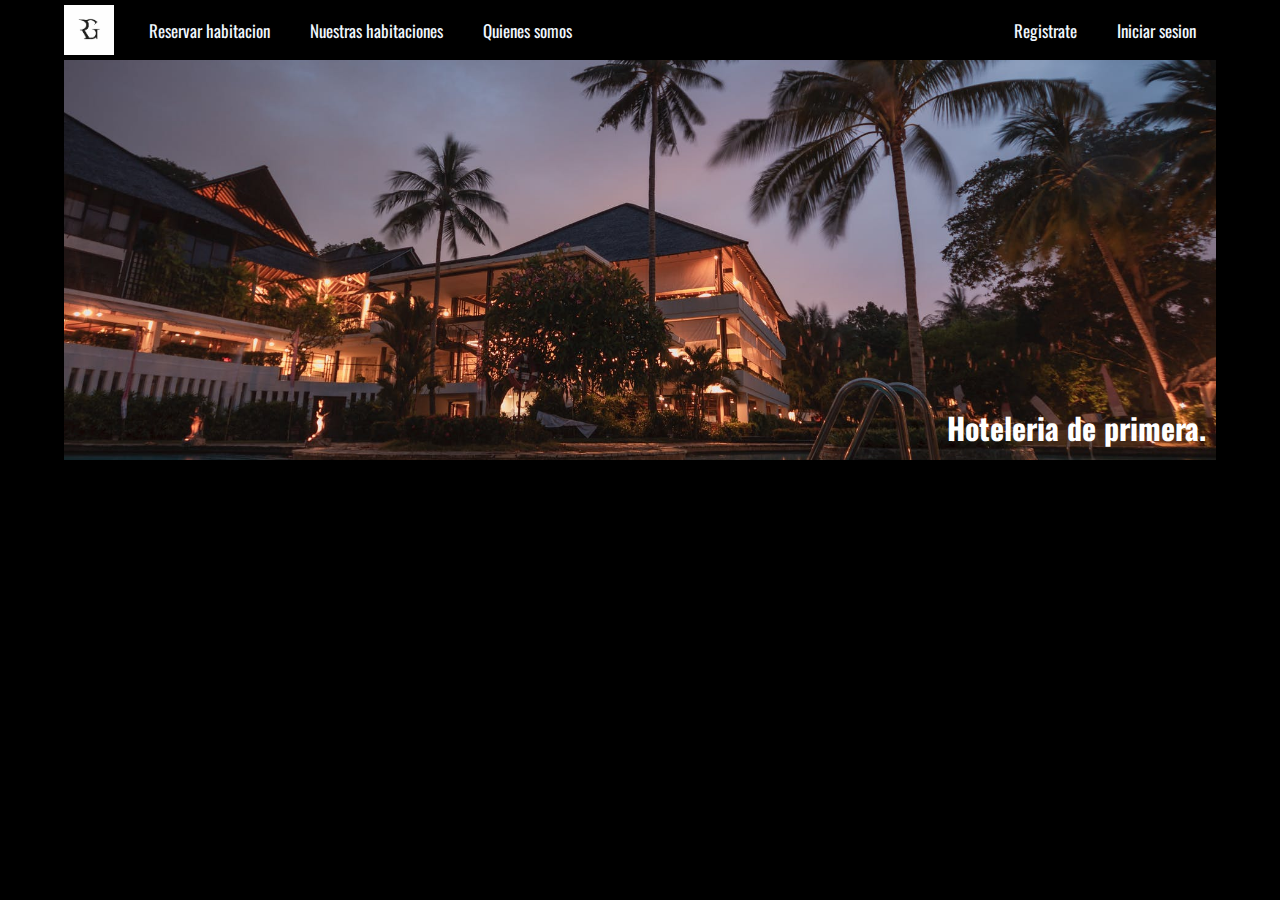
==== src/main/resources/static/index.html @ d6d7a202 "spring" ====
<!DOCTYPE html>
<html lang="en" xmlns:th="http://www.thymeleaf.org">
<head>
    <meta charset="UTF-8">
    <meta name="viewport" content="width=device-width, initial-scale=1.0">
    <title>Bienvenido a HotelPOO</title>


    <!--FONT OSWALD-->
    <style>
        @import url('https://fonts.googleapis.com/css2?family=Oswald:wght@200;300;400&display=swap');
    </style>

    <!--CUSTOM CSS-->
    <link rel="stylesheet" href="style.css">

</head>

<body>

    <div class="container">
        <nav class="nav-main">
            <img src="img/logo.jpg" alt="logo-hotel" class="nav-brand">
            <ul class="nav-menu">

                <li>
                    <a href="#">
                        Reservar habitacion
                    </a>
                </li>

                <li>
                    <a href="#">
                        Nuestras habitaciones
                    </a>
                </li>

                <li>
                    <a href="#">
                        Quienes somos
                    </a>
                </li>

            </ul>

            <ul class="nav-regis">
                <li>
                    <a href="/Users/new">
                        Registrate
                    </a>
                </li>
                <li>
                    <a href="/Users">
                        Iniciar sesion
                    </a>
                </li>
            </ul>


        </nav>

        <header class="showcase">
            <h2 HOTEL RG>
                <p>
                    Hoteleria de primera.
                </p>
            </h2>
        </header>

    </div>

</body>

</html>
---- src/main/resources/static/style.css ----
*{
    box-sizing: border-box;
    margin: 0;
    padding: 0;
}

body{
    background: black;
    color: white;
    background-color: black;
    font-size: 20px;
    font-family: 'Oswald', sans-serif;
}

a{
    color: aliceblue;
    text-decoration: none;
}

ul{
    list-style: none;
}

.container{
    width: 90%;
    margin: auto;
}

.nav-main{
    font-size: 17px;
    display: flex;
    justify-content: space-between;
    align-items: center;
    height: 60px;
    padding: 20px 0;
}

.nav-brand{
    width: 50px;
}

.nav-main ul{
    display: flex;
}

.nav-main ul li{
    padding: 20px;
}

.nav-main ul li a:hover{
    border-bottom: 2px solid whitesmoke;
}

.nav-main ul.nav-menu{
    flex: 1;
    margin-left: 15px;
}




.hr{
    opacity: .0;
    margin: 10px 0;
}

.showcase{
    width: 100%;
    height: 400px;
    background: url("img/principal.jpeg") no-repeat center center/cover;
    padding-bottom: 10px;
    margin-bottom: 10px;
    display: flex;
    flex-direction: column;
    align-items: end;
    justify-content: flex-end;
    padding: 10px;
}

.showcase h2,
.showcase p{
    margin-bottom: 0.1px;
}
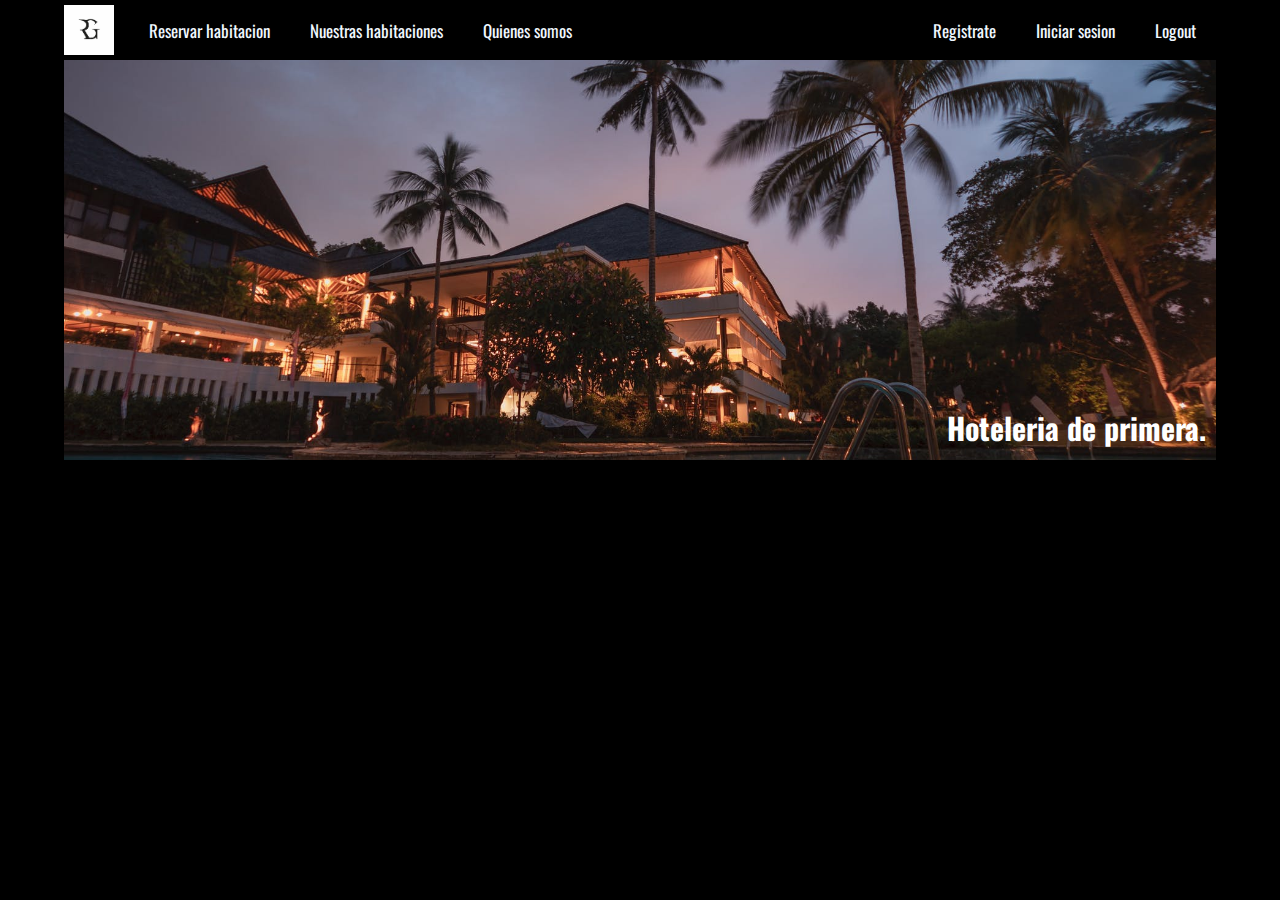
==== commit fe7693de: "spring security x1000" ====
--- a/src/main/resources/static/index.html
+++ b/src/main/resources/static/index.html
@@ -54,6 +54,12 @@
                         Iniciar sesion
                     </a>
                 </li>
+                <li>
+                    <a href="/logout">
+                        Logout
+                    </a>
+                </li>
+
             </ul>
 
 
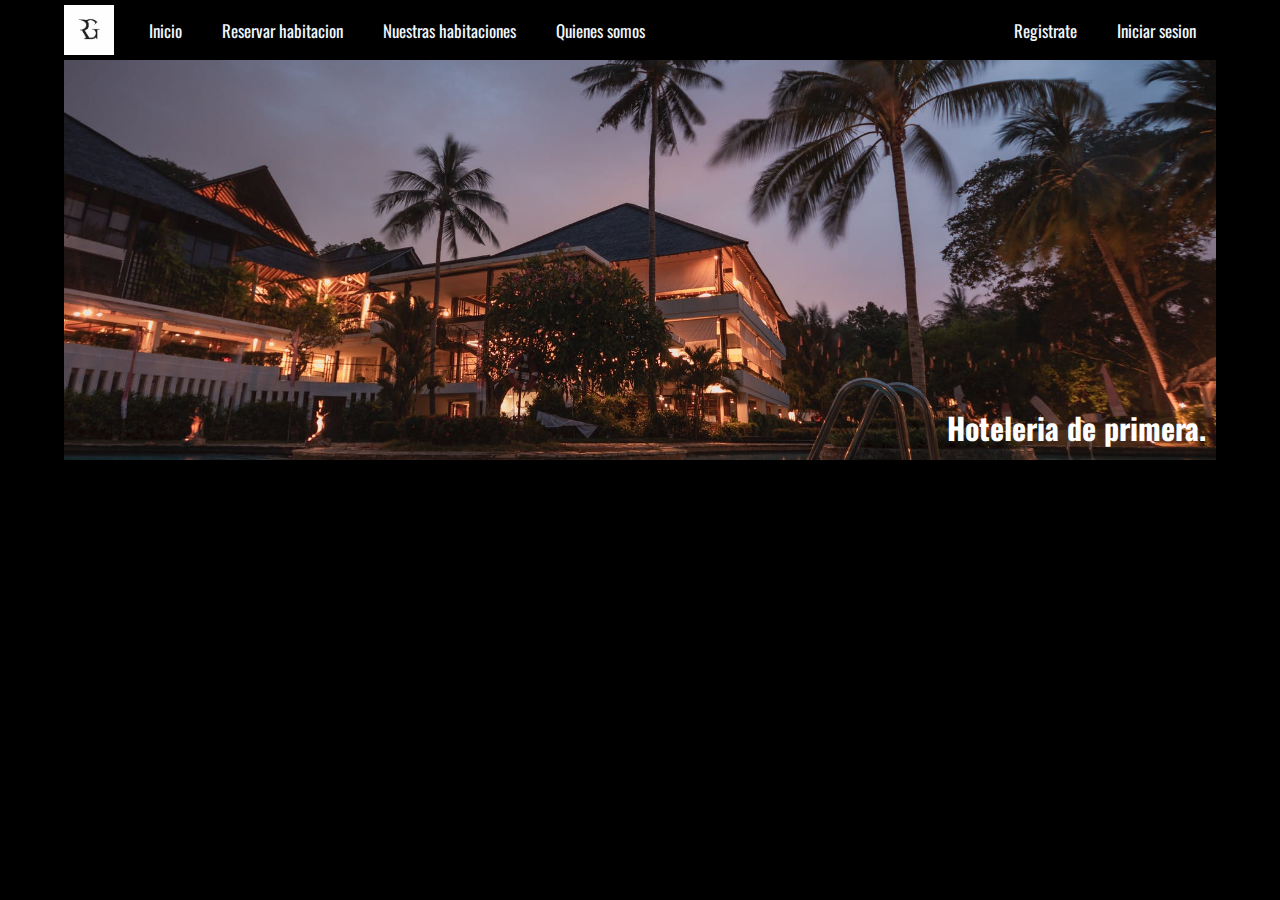
==== commit 93973ac3: "Actualizado spring" ====
--- a/src/main/resources/static/index.html
+++ b/src/main/resources/static/index.html
@@ -23,6 +23,11 @@
             <img src="img/logo.jpg" alt="logo-hotel" class="nav-brand">
             <ul class="nav-menu">
 
+                <li>
+                    <a href="/">
+                        Inicio
+                    </a>
+                </li>
                 <li>
                     <a href="#">
                         Reservar habitacion
@@ -54,11 +59,6 @@
                         Iniciar sesion
                     </a>
                 </li>
-                <li>
-                    <a href="/logout">
-                        Logout
-                    </a>
-                </li>
 
             </ul>
 
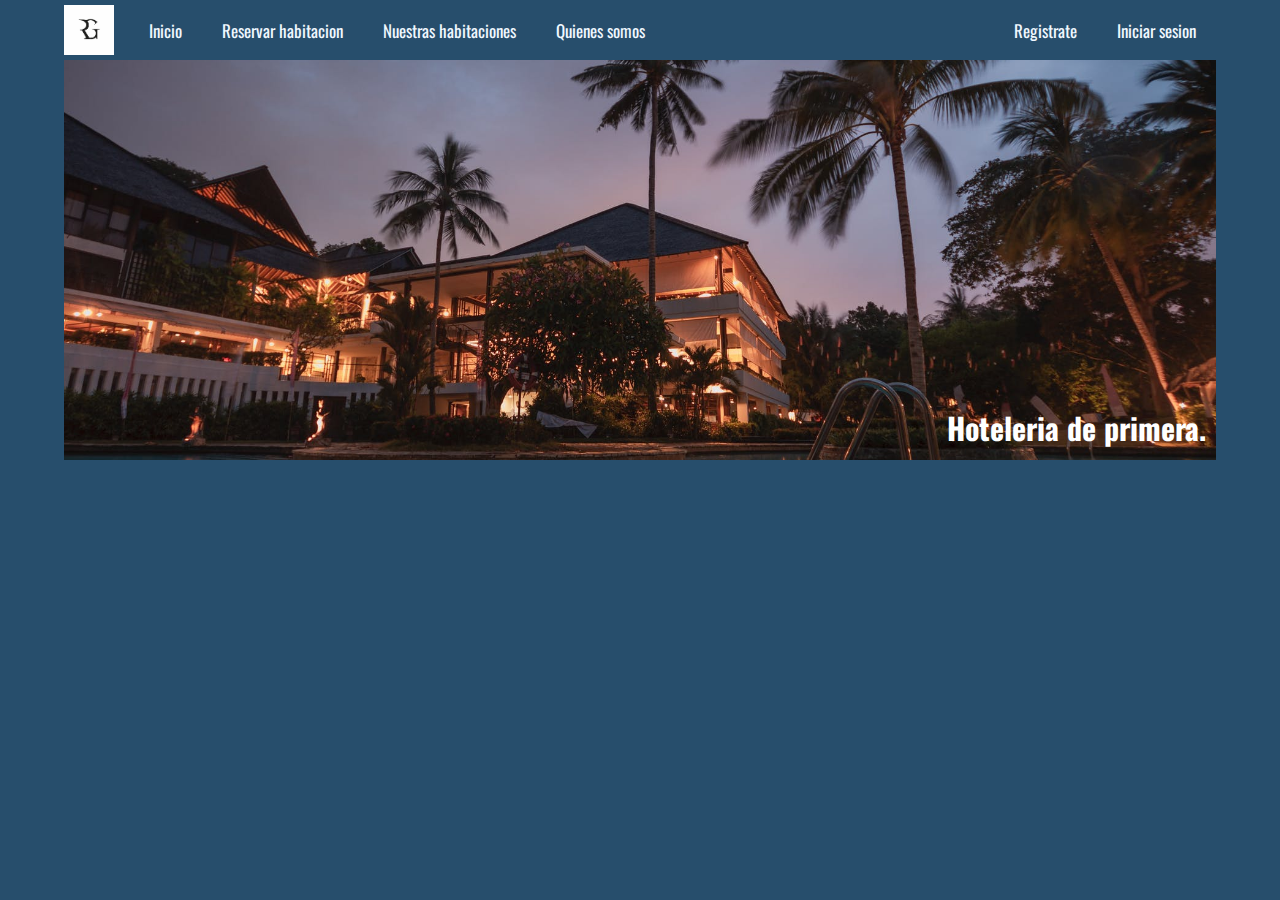
==== commit 700b737d: "room y esas cosas" ====
--- a/src/main/resources/static/index.html
+++ b/src/main/resources/static/index.html
@@ -12,7 +12,7 @@
     </style>
 
     <!--CUSTOM CSS-->
-    <link rel="stylesheet" href="style.css">
+    <link rel="stylesheet" href="css/style.css">
 
 </head>
 
--- a/src/main/resources/static/css/style.css
+++ b/src/main/resources/static/css/style.css
@@ -0,0 +1,104 @@
+*{
+    box-sizing: border-box;
+    margin: 0;
+    padding: 0;
+}
+
+body{
+    background: #274E6C;
+    color: white;
+    background-color: #274E6C;
+    font-size: 20px;
+    font-family: 'Oswald', sans-serif;
+}
+
+a{
+    color: aliceblue;
+    text-decoration: none;
+}
+
+ul{
+    list-style: none;
+}
+
+.container{
+    width: 90%;
+    margin: auto;
+}
+
+.nav-main{
+    font-size: 17px;
+    display: flex;
+    justify-content: space-between;
+    align-items: center;
+    height: 60px;
+    padding: 20px 0;
+}
+
+.nav-brand{
+    width: 50px;
+}
+
+.nav-main ul{
+    display: flex;
+}
+
+.nav-main ul li{
+    padding: 20px;
+}
+
+.nav-main ul li a:hover{
+    border-bottom: 2px solid whitesmoke;
+}
+
+.nav-main ul.nav-menu{
+    flex: 1;
+    margin-left: 15px;
+}
+
+.nav-regis{
+
+}
+
+
+.hr{
+    opacity: .0;
+    margin: 10px 0;
+}
+
+.showcase{
+    width: 100%;
+    height: 400px;
+    background: url("../img/principal.jpeg") no-repeat center center/cover;
+    padding-bottom: 10px;
+    margin-bottom: 10px;
+    display: flex;
+    flex-direction: column;
+    align-items: end;
+    justify-content: flex-end;
+    padding: 10px;
+}
+
+.showcase h2,
+.showcase p{
+    margin-bottom: 0.1px;
+}
+
+
+
+
+
+
+
+
+
+
+
+
+
+
+
+
+
+
+
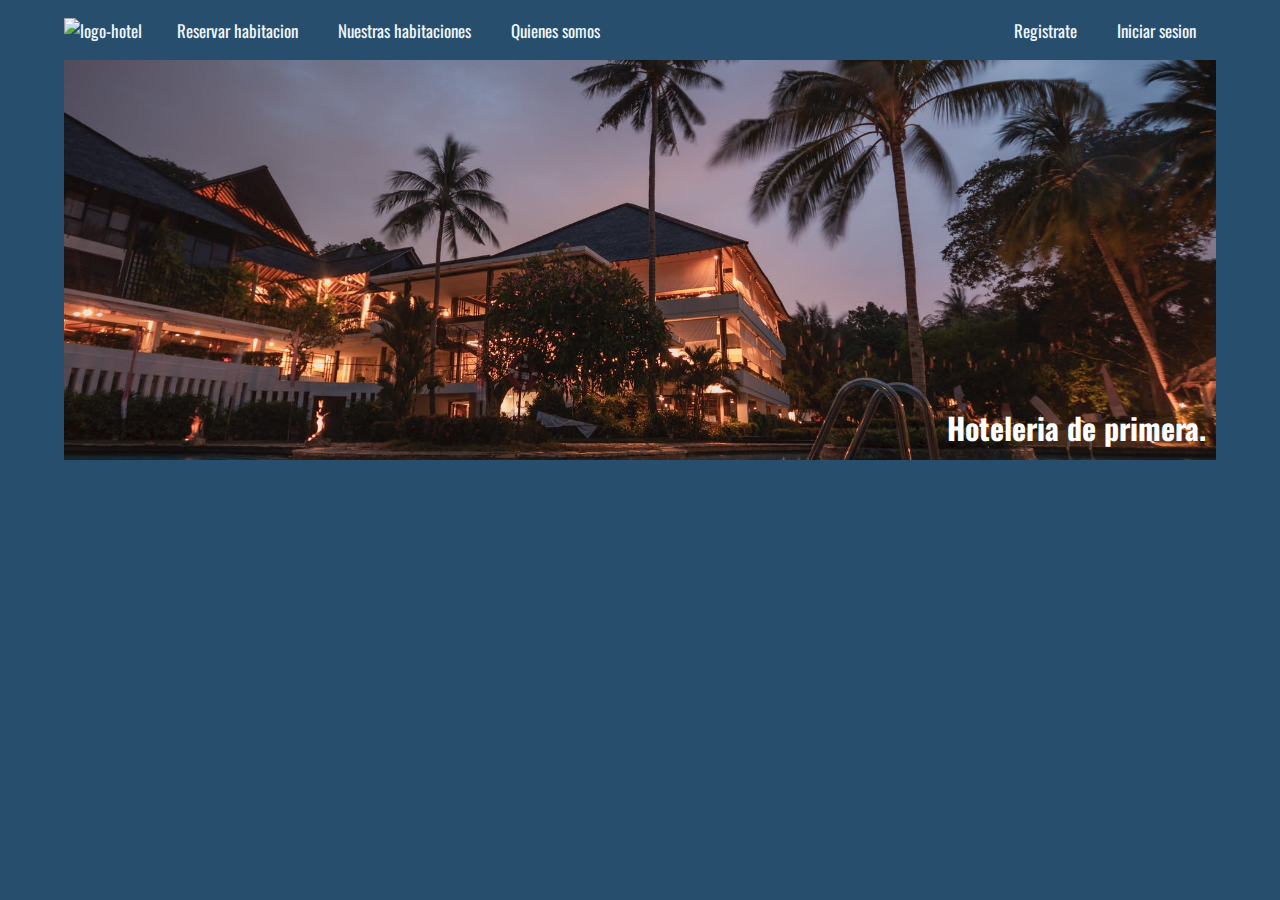
==== commit b8c9587f: "Finalizacion... CONTINUARA" ====
--- a/src/main/resources/static/index.html
+++ b/src/main/resources/static/index.html
@@ -20,16 +20,13 @@
 
     <div class="container">
         <nav class="nav-main">
-            <img src="img/logo.jpg" alt="logo-hotel" class="nav-brand">
+            <a href="/">
+                <img src="../img/logo.jpg" alt="logo-hotel" class="nav-brand">
+            </a>
             <ul class="nav-menu">
 
                 <li>
-                    <a href="/">
-                        Inicio
-                    </a>
-                </li>
-                <li>
-                    <a href="#">
+                    <a href="/Bookings/availability">
                         Reservar habitacion
                     </a>
                 </li>
--- a/src/main/resources/static/css/style.css
+++ b/src/main/resources/static/css/style.css
@@ -85,6 +85,20 @@
 }
 
 
+/*availability*/
+.titulo{
+    background-color: grey;
+}
+
+.tabla{
+    border-collapse: separate;
+    border-spacing: 15px;
+    text-align: center;
+}
+
+.tit{
+    text-decoration: underline beige;
+}
 
 
 
@@ -102,3 +116,4 @@
 
 
 
+
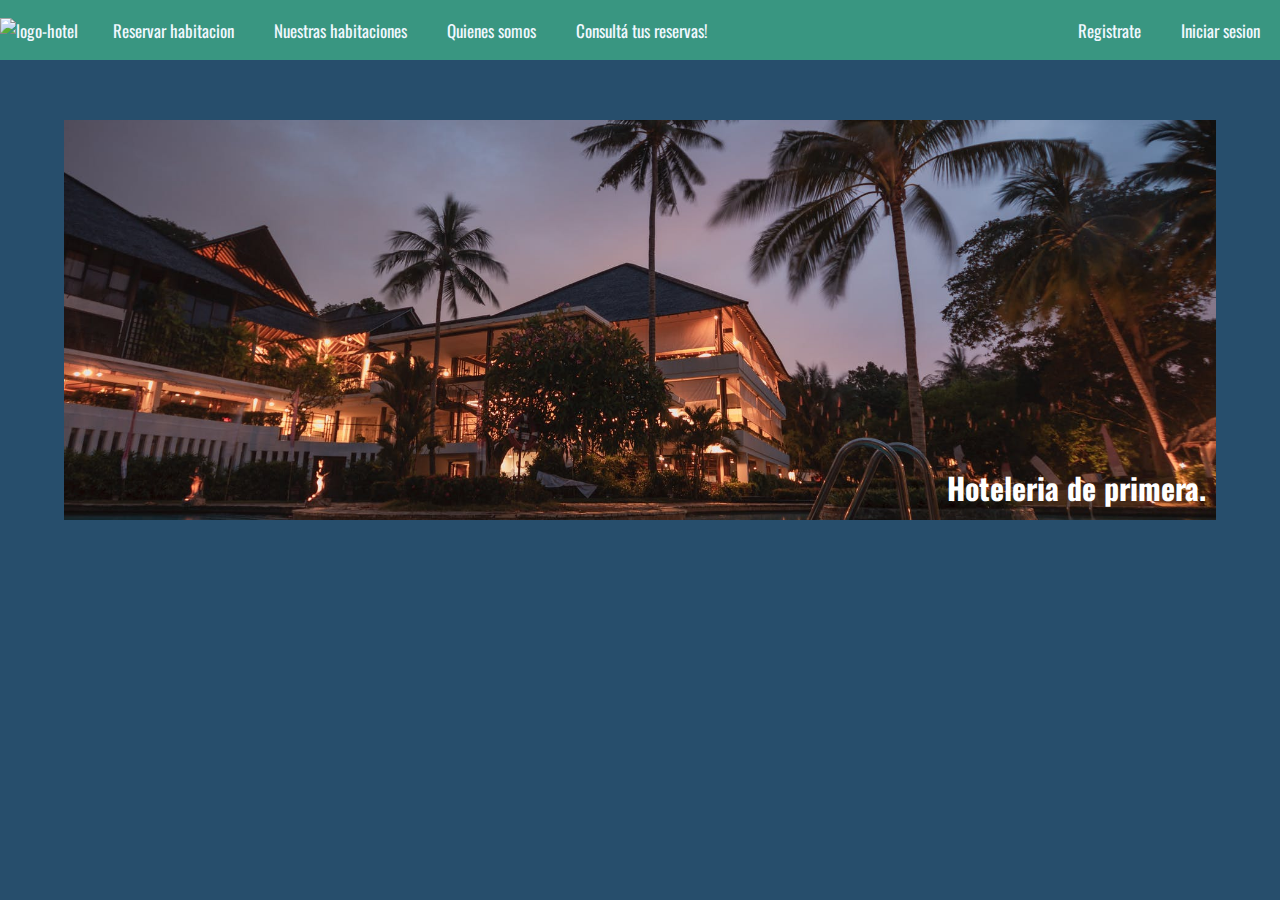
==== commit 83c18af7: "ver detalle de reserva realizado, frontend" ====
--- a/src/main/resources/static/index.html
+++ b/src/main/resources/static/index.html
@@ -18,7 +18,8 @@
 
 <body>
 
-    <div class="container">
+
+
         <nav class="nav-main">
             <a href="/">
                 <img src="../img/logo.jpg" alt="logo-hotel" class="nav-brand">
@@ -43,6 +44,12 @@
                     </a>
                 </li>
 
+                <li>
+                    <a href="/Bookings/ConsultaReservas">
+                        Consultá tus reservas!
+                    </a>
+                </li>
+
             </ul>
 
             <ul class="nav-regis">
@@ -57,20 +64,23 @@
                     </a>
                 </li>
 
+
             </ul>
 
 
         </nav>
+        <br>
+        <br>
+        <div class="container">
+            <header class="showcase">
+                <h2 HOTEL RG>
+                    <p>
+                        Hoteleria de primera.
+                    </p>
+                </h2>
+            </header>
 
-        <header class="showcase">
-            <h2 HOTEL RG>
-                <p>
-                    Hoteleria de primera.
-                </p>
-            </h2>
-        </header>
-
-    </div>
+        </div>
 
 </body>
 
--- a/src/main/resources/static/css/style.css
+++ b/src/main/resources/static/css/style.css
@@ -33,6 +33,8 @@
     align-items: center;
     height: 60px;
     padding: 20px 0;
+    background-color: #399681;
+
 }
 
 .nav-brand{
@@ -49,6 +51,9 @@
 
 .nav-main ul li a:hover{
     border-bottom: 2px solid whitesmoke;
+    color: #ffffff;
+    outline: none;
+    text-decoration: none;
 }
 
 .nav-main ul.nav-menu{
@@ -57,7 +62,6 @@
 }
 
 .nav-regis{
-
 }
 
 
@@ -100,6 +104,10 @@
     text-decoration: underline beige;
 }
 
+.table{
+    border-spacing: 15px;
+    text-align: center;
+}
 
 
 
